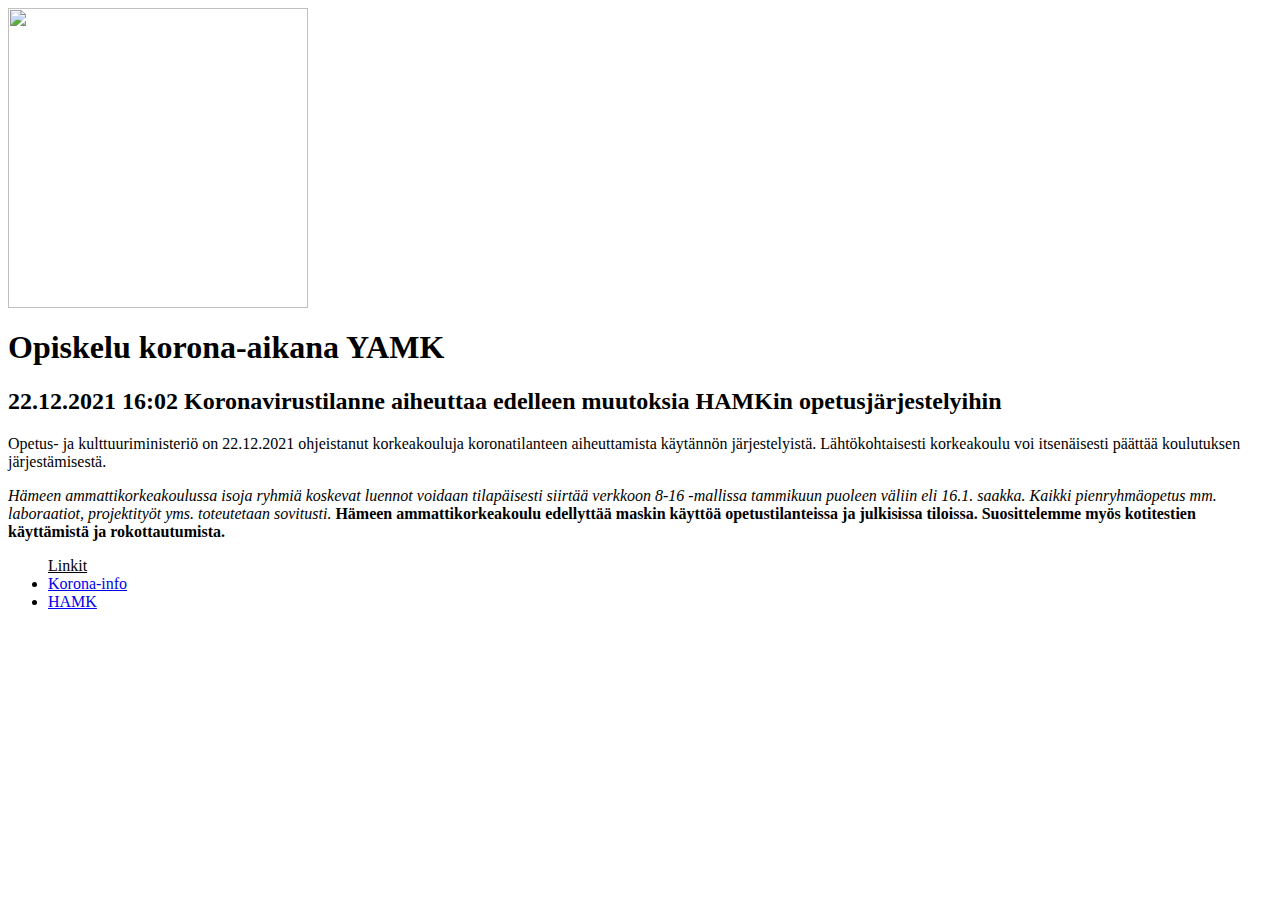
==== exercise1.html @ 7305aff9 "Initial commit" ====
<html>
    <head>
        <meta charset="utf-8">
        <meta name="author" content="Christian Torkkeli">
        <meta name="description" content="Koronavirustilanne aiheuttaa edelleen muutoksia HAMKin opetusjärjestelyihin.">
        <title>Exercise 1</title>
    </head>
<body>
    <img src="https://www.hamk.fi/wp-content/uploads/2018/04/HAMK.svg" width="300" height="300">
        <h1>Opiskelu korona-aikana YAMK</h1>
        <h2>22.12.2021 16:02 
            Koronavirustilanne aiheuttaa edelleen muutoksia HAMKin opetusjärjestelyihin</h2>
<p>Opetus- ja kulttuuriministeriö on 22.12.2021 ohjeistanut korkeakouluja koronatilanteen aiheuttamista käytännön järjestelyistä.
     Lähtökohtaisesti korkeakoulu voi itsenäisesti päättää koulutuksen järjestämisestä.</p>
<i>Hämeen ammattikorkeakoulussa isoja ryhmiä koskevat luennot voidaan tilapäisesti siirtää verkkoon 8-16 -mallissa tammikuun puoleen väliin eli 16.1. saakka.
     Kaikki pienryhmäopetus mm. laboraatiot, projektityöt yms. toteutetaan sovitusti.</i>
<b>Hämeen ammattikorkeakoulu edellyttää maskin käyttöä opetustilanteissa ja julkisissa tiloissa. 
    Suosittelemme myös kotitestien käyttämistä ja rokottautumista.</b> 
     <ul>
         <u>Linkit</u>
         <li><a href="https://www.hamk.fi/koronavirus-covid-19/" target="_blank" >Korona-info</a></li>
         <li><a href="https://www.hamk.fi/" target="_blank" >HAMK</a></li>
     </ul>
</body>
</html>
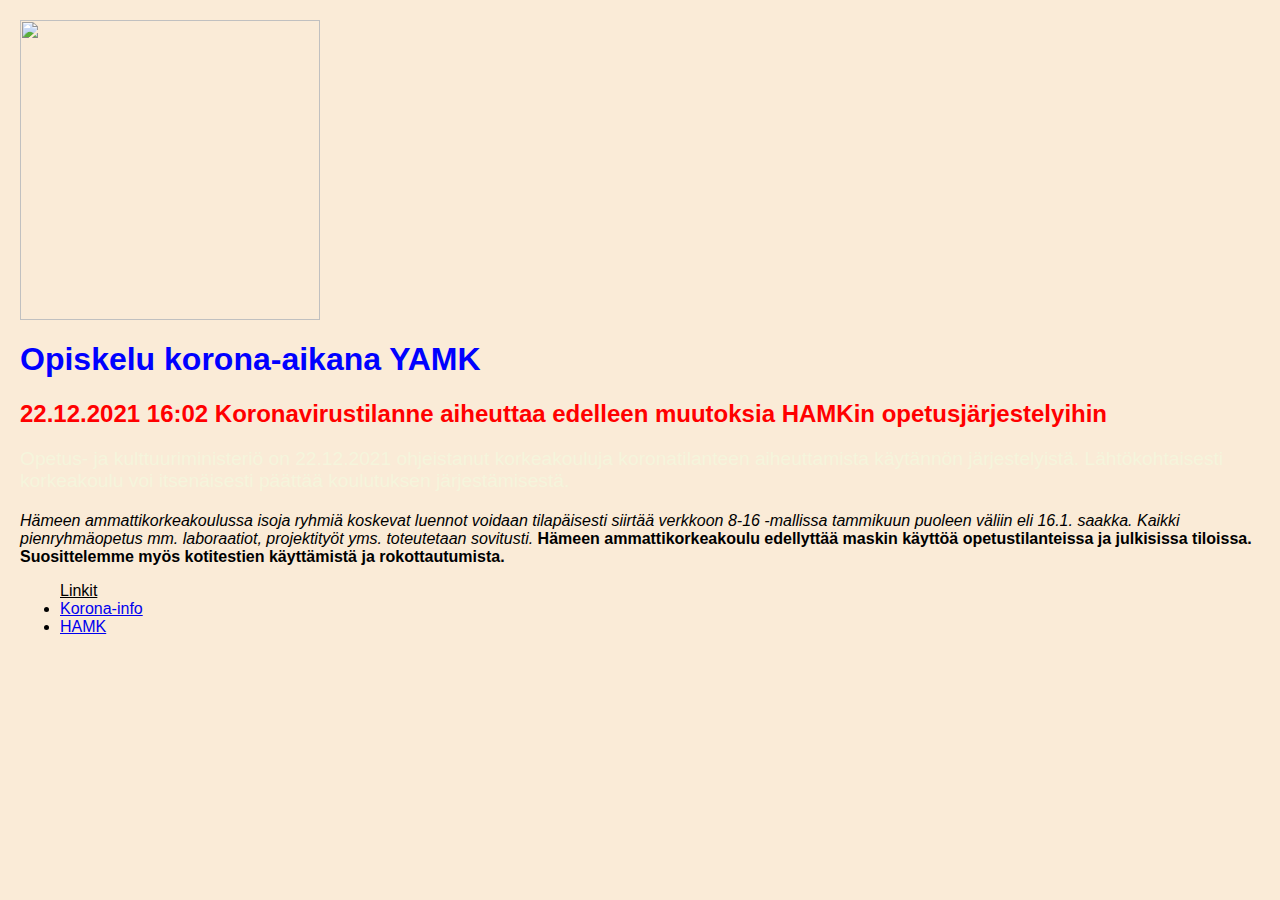
==== commit 74c4cebc: "css" ====
--- a/exercise1.html
+++ b/exercise1.html
@@ -3,6 +3,8 @@
         <meta charset="utf-8">
         <meta name="author" content="Christian Torkkeli">
         <meta name="description" content="Koronavirustilanne aiheuttaa edelleen muutoksia HAMKin opetusjärjestelyihin.">
+        <link href="css/styles.css" rel="stylesheet">
+        <link rel="stylesheet" type="text/css" media="screen">
         <title>Exercise 1</title>
     </head>
 <body>
--- a/css/styles.css
+++ b/css/styles.css
@@ -0,0 +1,26 @@
+body{
+background-color: antiquewhite;
+margin: 20px;
+font-family: Arial, Helvetica, sans-serif;
+}
+
+p{
+    color: beige;
+    font-size: larger;
+    margin-bottom: 20px;
+    border:black ;
+}
+img{
+    color: brown;
+
+}
+h1{
+    color: blue;
+
+}
+h2{
+    color: red;
+
+}
+
+
